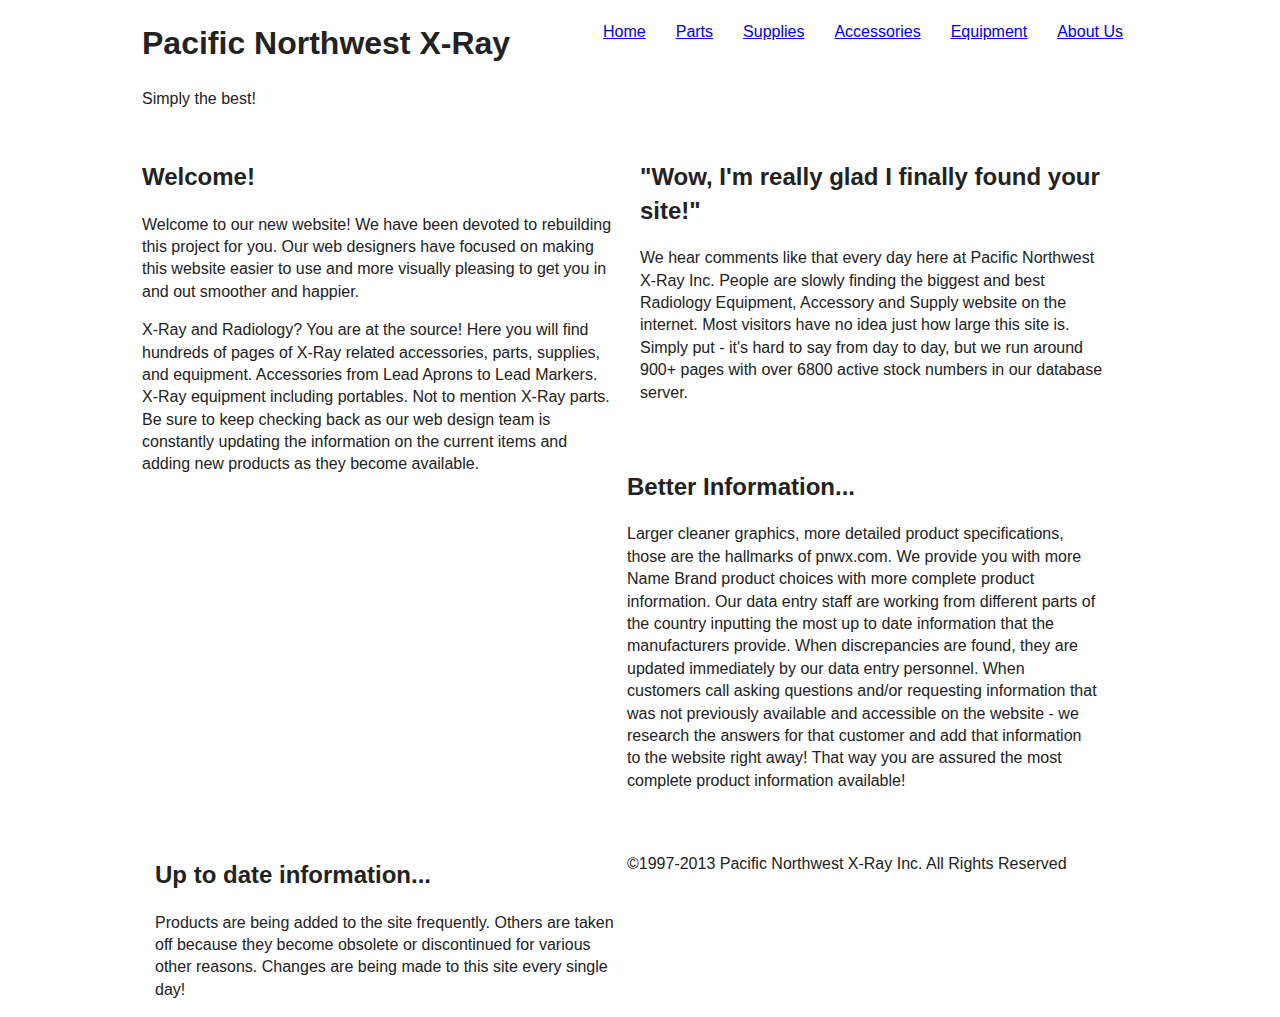
==== index.html @ 6fcb7ee0 "now with grid" ====
<DOCTYPE html>
<html lang="en">
<head>
<meta charset="utf-8">
<link rel="stylesheet" href="css/css.css">
<title>Pacific Northwest X-Ray Inc.</title>
<!--[if lt IE 7]> <html class="no-js lt-ie9 lt-ie8 lt-ie7" lang="en"> <![endif]-->
<!--[if IE 7]>    <html class="no-js lt-ie9 lt-ie8" lang="en"> <![endif]-->
<!--[if IE 8]>    <html class="no-js lt-ie9" lang="en"> <![endif]-->
<!--[if gt IE 8]><!--><html class="no-js" lang="en"> <!--<![endif]-->
	<meta http-equiv="X-UA-Compatible" content="IE=edge,chrome=1">
	<meta name="description" content="">
	<meta name="author" content="">

	<meta name="viewport" content="width=device-width">

	<link rel="stylesheet" href="css/normalize.css">
	<link rel="stylesheet" href="css/base.css">
	<link rel="stylesheet" href="css/grid.css">
	<link rel="stylesheet" href="css/style.css">
	<link rel="stylesheet" href="css/demo.css">

	<script src="js/modernizr-2.6.2.min.js"></script>
	
</head>



<body>
	<div class="container">		

		<nav>
			<ul>
				<li><a href="about_us.html">About Us</a></li>
				<li><a href="equipment.html">Equipment</a></li>
				<li><a href="accessories.html">Accessories</a></li>
				<li><a href="supplies.html">Supplies</a></li>
				<li><a href="parts.html">Parts</a></li>
				<li><a href="index.html">Home</a></li>
			</ul>
		</nav>
		<h1>Pacific Northwest X-Ray</h1>
		
		<p class="logo">Simply the best!</p>
		<article class="grid_6 alpha">
			<h2 id="page_title">Welcome!</h2>
			<p>Welcome to our new website! We have been devoted to rebuilding this project for you. Our web designers have focused on making this website easier to use and more visually pleasing to get you in and out smoother and happier.</p>
			<p>X-Ray and Radiology? You are at the source! Here you will find hundreds of pages of X-Ray related accessories, parts, supplies, and equipment. Accessories from Lead Aprons to Lead Markers. X-Ray equipment including portables. Not to mention X-Ray parts. Be sure to keep checking back as our web design team is constantly updating the information on the current items and adding new products as they become available.</p>
		</article>
		
		<article class="grid_6 omega">
		<h2>"Wow, I'm really glad I finally found your site!"</h2>
		<p>We hear comments like that every day here at Pacific Northwest X-Ray Inc. People are slowly finding the biggest and best Radiology Equipment, Accessory and Supply website on the internet. Most visitors have no idea just how large this site is. Simply put - it's hard to say from day to day, but we run around 900+ pages with over 6800 active stock numbers in our database server.</p>
		</article>
				
		<article class="grid_6 alpha">
		<h2>Better Information...</h2>
		<p>Larger cleaner graphics, more detailed product specifications, those are the hallmarks of pnwx.com. We provide you with more Name Brand product choices with more complete product information. Our data entry staff are working from different parts of the country inputting the most up to date information that the manufacturers provide. When discrepancies are found, they are updated immediately by our data entry personnel. When customers call asking questions and/or requesting information that was not previously available and accessible on the website - we research the answers for that customer and add that information to the website right away! That way you are assured the most complete product information available!</p>
		</article>
		
		<article class="grid_6 omega">
		<h2>Up to date information...</h2>
		<p>Products are being added to the site frequently. Others are taken off because they become obsolete or discontinued for various other reasons. Changes are being made to this site every single day!</p>
		</article>

		
		<footer class="grid_6 alpha">&copy;1997-2013 Pacific Northwest X-Ray Inc. All Rights Reserved</footer>
	</div>

<script type="text/javascript" src="http://ajax.googleapis.com/ajax/libs/jquery/1.9.0/jquery.min.js"></script>
<script src="js/scripts.js"></script>
</body>


	

</html>
---- css/css.css ----
nav ul li{list-style-type:none; float:right; padding: 0px 15px;}
nav{padding:0;margin:0;}
nav,ul{padding:0;margin:0;}
.container{max-width:996px; margin:0 auto;}
.logo{margin:0; padding:0;}
h2{margin-top:50px;}
footer{margin-top:45px;}
---- css/base.css ----
/*
Responsive 996px grid system ~ Base CSS.

Uses the HTML5 Boilerplate by Paul Irish with a few tweaks
HTML5 Boilerplate v4.3.0 | MIT License | http://h5bp.com/

*/


/* ==========================================================================
   Base styles: opinionated defaults
   ========================================================================== */

html,
button,
input,
select,
textarea {
    color: #222;
}

html {
    font-size: 1em;
    line-height: 1.4;
}

/*
 * Remove text-shadow in selection highlight: h5bp.com/i
 * These selection declarations have to be separate.
 * Customize the background color to match your design.
 */

::-moz-selection {
    background: #b3d4fc;
    text-shadow: none;
}

::selection {
    background: #b3d4fc;
    text-shadow: none;
}

/*
 * A better looking default horizontal rule
 */

hr {
    display: block;
    height: 1px;
    border: 0;
    border-top: 1px solid #ccc;
    margin: 1em 0;
    padding: 0;
}

/*
 * Remove the gap between images, videos, audio and canvas and the bottom of
 * their containers: h5bp.com/i/440
 */

audio,
canvas,
img,
video {
    vertical-align: middle;
}

/*
 * Remove default fieldset styles.
 */

fieldset {
    border: 0;
    margin: 0;
    padding: 0;
}

/*
 * Allow only vertical resizing of textareas.
 */

textarea {
    resize: vertical;
}

/* ==========================================================================
   Helper classes
   ========================================================================== */

/*
 * Image replacement
 */

.ir {
    background-color: transparent;
    border: 0;
    overflow: hidden;
    /* IE 6/7 fallback */
    *text-indent: -9999px;
}

.ir:before {
    content: "";
    display: block;
    width: 0;
    height: 150%;
}

/*
 * Hide from both screenreaders and browsers: h5bp.com/u
 */

.hidden {
    display: none !important;
    visibility: hidden;
}

/*
 * Hide only visually, but have it available for screenreaders: h5bp.com/v
 */

.visuallyhidden {
    border: 0;
    clip: rect(0 0 0 0);
    height: 1px;
    margin: -1px;
    overflow: hidden;
    padding: 0;
    position: absolute;
    width: 1px;
}

/*
 * Extends the .visuallyhidden class to allow the element to be focusable
 * when navigated to via the keyboard: h5bp.com/p
 */

.visuallyhidden.focusable:active,
.visuallyhidden.focusable:focus {
    clip: auto;
    height: auto;
    margin: 0;
    overflow: visible;
    position: static;
    width: auto;
}

/*
 * Hide visually and from screenreaders, but maintain layout
 */

.invisible {
    visibility: hidden;
}

/*
 * Clearfix: contain floats
 *
 * For modern browsers
 * 1. The space content is one way to avoid an Opera bug when the
 *    `contenteditable` attribute is included anywhere else in the document.
 *    Otherwise it causes space to appear at the top and bottom of elements
 *    that receive the `clearfix` class.
 * 2. The use of `table` rather than `block` is only necessary if using
 *    `:before` to contain the top-margins of child elements.
 */

.clearfix:before,
.clearfix:after {
    content: " "; /* 1 */
    display: table; /* 2 */
}

.clearfix:after {
    clear: both;
}

/*
 * For IE 6/7 only
 * Include this rule to trigger hasLayout and contain floats.
 */

.clearfix {
    *zoom: 1;
}


/*
 * Clear after each row
 */

.clear {
	clear: both;
	display: block;
	overflow: hidden;
	visibility: hidden;
	width: 0;
	height: 0;
}

/* ==========================================================================
   Print styles.
   Inlined to avoid required HTTP connection: h5bp.com/r
   ========================================================================== */

@media print {
    * {
        background: transparent !important;
        color: #000 !important; /* Black prints faster: h5bp.com/s */
        box-shadow: none !important;
        text-shadow: none !important;
    }

    a,
    a:visited {
        text-decoration: underline;
    }

    a[href]:after {
        content: " (" attr(href) ")";
    }

    abbr[title]:after {
        content: " (" attr(title) ")";
    }

    /*
     * Don't show links for images, or javascript/internal links
     */

    .ir a:after,
    a[href^="javascript:"]:after,
    a[href^="#"]:after {
        content: "";
    }

    pre,
    blockquote {
        border: 1px solid #999;
        page-break-inside: avoid;
    }

    thead {
        display: table-header-group; /* h5bp.com/t */
    }

    tr,
    img {
        page-break-inside: avoid;
    }

    img {
        max-width: 100% !important;
    }

    @page {
        margin: 0.5cm;
    }

    p,
    h2,
    h3 {
        orphans: 3;
        widows: 3;
    }

    h2,
    h3 {
        page-break-after: avoid;
    }
}
---- css/grid.css ----
/*
Responsive 996px grid system ~ Grid CSS.
Copyright 2013, Josh Cope

12 Columns ~ Margin left: 13px ~ Margin right: 13px

Based on the 960.gs grid system - http://960.gs/
by Nathan Smith

Licensed under GPL and MIT
*/

/* =============================================================================
   Base 966px Grid
   ========================================================================== */
   
	body {min-width: 996px;}

	/* Container */
	.container {
		margin-left: auto;
		margin-right: auto;
		width: 996px;
	}

	/* Global */
	.grid_1,
	.grid_2,
	.grid_3,
	.grid_4,
	.grid_5,
	.grid_6,
	.grid_7,
	.grid_8,
	.grid_9,
	.grid_10,
	.grid_11,
	.grid_12 {
		display: inline;
		float: left;
		margin-left: 13px;
		margin-right: 13px;
	}

	.push_1, .pull_1,
	.push_2, .pull_2,
	.push_3, .pull_3,
	.push_4, .pull_4,
	.push_5, .pull_5,
	.push_6, .pull_6,
	.push_7, .pull_7,
	.push_8, .pull_8,
	.push_9, .pull_9,
	.push_10, .pull_10,
	.push_11, .pull_11 {
		position: relative;
	}

	/* Children (Alpha ~ First, Omega ~ Last) */
	.alpha {margin-left: 0;}
	.omega {margin-right: 0;}

	/* Base Grid */
	.container .grid_1 {width: 57px;}
	.container .grid_2 {width: 140px;}
	.container .grid_3 {width: 223px;}
	.container .grid_4 {width: 306px;}
	.container .grid_5 {width: 389px;}
	.container .grid_6 {width: 472px;}
	.container .grid_7 {width: 555px;}
	.container .grid_8 {width: 638px;}
	.container .grid_9 {width: 721px;}
	.container .grid_10 {width: 804px;}
	.container .grid_11 {width: 887px;}
	.container .grid_12 {width: 970px;}

	/* Prefix Extra Space */
	.container .prefix_1 {padding-left: 83px;}
	.container .prefix_2 {padding-left: 166px;}
	.container .prefix_3 {padding-left: 249px;}
	.container .prefix_4 {padding-left: 332px;}
	.container .prefix_5 {padding-left: 415px;}
	.container .prefix_6 {padding-left: 498px;}
	.container .prefix_7 {padding-left: 581px;}
	.container .prefix_8 {padding-left: 664px;}
	.container .prefix_9 {padding-left: 747px;}
	.container .prefix_10 {padding-left: 830px;}
	.container .prefix_11 {padding-left: 913px;}

	/* Suffix Extra Space */
	.container .suffix_1 {padding-right: 83px;}
	.container .suffix_2 {padding-right: 166px;}
	.container .suffix_3 {padding-right: 249px;}
	.container .suffix_4 {padding-right: 332px;}
	.container .suffix_5 {padding-right: 415px;}
	.container .suffix_6 {padding-right: 498px;}
	.container .suffix_7 {padding-right: 581px;}
	.container .suffix_8 {padding-right: 664px;}
	.container .suffix_9 {padding-right: 747px;}
	.container .suffix_10 {padding-right: 830px;}
	.container .suffix_11 {padding-right: 913px;}

	/* Push Space */
	.container .push_1 {left: 83px;}
	.container .push_2 {left: 166px;}
	.container .push_3 {left: 249px;}
	.container .push_4 {left: 332px;}
	.container .push_5 {left: 415px;}
	.container .push_6 {left: 498px;}
	.container .push_7 {left: 581px;}
	.container .push_8 {left: 664px;}
	.container .push_9 {left: 747px;}
	.container .push_10 {left: 830px;}
	.container .push_11 {left: 913px;}

	/* Pull Space */
	.container .pull_1 {left: -83px;}
	.container .pull_2 {left: -166px;}
	.container .pull_3 {left: -249px;}
	.container .pull_4 {left: -332px;}
	.container .pull_5 {left: -415px;}
	.container .pull_6 {left: -498px;}
	.container .pull_7 {left: -581px;}
	.container .pull_8 {left: -664px;}
	.container .pull_9 {left: -747px;}
	.container .pull_10 {left: -830px;}
	.container .pull_11 {left: -913px;}

	/* Images & Other Objects */
	img, object, embed {	max-width: 100%;}
	img { height: auto; }


/* =============================================================================
   768px Grid
   ========================================================================== */

@media only screen and (min-width: 768px) and (max-width: 995px) {
	
	body {min-width: 768px;}

	/* Container | 768px */
	.container {width: 768px;}

	/* Global | 768px */
	.grid_1,
	.grid_2,
	.grid_3,
	.grid_4,
	.grid_5,
	.grid_6,
	.grid_7,
	.grid_8,
	.grid_9,
	.grid_10,
	.grid_11,
	.grid_12 {margin-left: 8px;
		margin-right: 8px;}
		

	/* Base Grid | 768px */
	.container .grid_1 {width: 48px;}
	.container .grid_2 {width: 112px;}
	.container .grid_3 {width: 176px;}
	.container .grid_4 {width: 240px;}
	.container .grid_5 {width: 304px;}
	.container .grid_6 {width: 368px;}
	.container .grid_7 {width: 432px;}
	.container .grid_8 {width: 496px;}
	.container .grid_9 {width: 560px;}
	.container .grid_10 {width: 624px;}
	.container .grid_11 {width: 688px;}
	.container .grid_12 {width: 752px;}

	/* Prefix Extra Space | 768px */
	.container .prefix_1 {padding-left: 64px;}
	.container .prefix_2 {padding-left: 128px;}
	.container .prefix_3 {padding-left: 192px;}
	.container .prefix_4 {padding-left: 256px;}
	.container .prefix_5 {padding-left: 320px;}
	.container .prefix_6 {padding-left: 384px;}
	.container .prefix_7 {padding-left: 448px;}
	.container .prefix_8 {padding-left: 512px;}
	.container .prefix_9 {padding-left: 576px;}
	.container .prefix_10 {padding-left: 640px;}
	.container .prefix_11 {padding-left: 704px;}
	
	/* Suffix Extra Space | 768px */
	.container .suffix_1 {padding-right: 64px;}
	.container .suffix_2 {padding-right: 128px;}
	.container .suffix_3 {padding-right: 192px;}
	.container .suffix_4 {padding-right: 256px;}
	.container .suffix_5 {padding-right: 320px;}
	.container .suffix_6 {padding-right: 384px;}
	.container .suffix_7 {padding-right: 448px;}
	.container .suffix_8 {padding-right: 512px;}
	.container .suffix_9 {padding-right: 576px;}
	.container .suffix_10 {padding-right: 640px;}
	.container .suffix_11 {padding-right: 704px;}

	/* Push Space | 768px */
	.container .push_1 {left: 64px;}
	.container .push_2 {left: 128px;}
	.container .push_3 {left: 192px;}
	.container .push_4 {left: 256px;}
	.container .push_5 {left: 320px;}
	.container .push_6 {left: 384px;}
	.container .push_7 {left: 448px;}
	.container .push_8 {left: 512px;}
	.container .push_9 {left: 576px;}
	.container .push_10 {left: 640px;}
	.container .push_11 {left: 704px;}

	/* Pull Space | 768px */
	.container .pull_1 {left: -64px;}
	.container .pull_2 {left: -128px;}
	.container .pull_3 {left: -192px;}
	.container .pull_4 {left: -256px;}
	.container .pull_5 {left: -320px;}
	.container .pull_6 {left: -384px;}
	.container .pull_7 {left: -448px;}
	.container .pull_8 {left: -512px;}
	.container .pull_9 {left: -576px;}
	.container .pull_10 {left: -640px;}
	.container .pull_11 {left: -704px;}
	
	/* Children (Alpha ~ First, Omega ~ Last) | 768 */
	.alpha {margin-left: 0;}
	.omega {margin-right: 0;}
}


/* =============================================================================
   Less than 768px
   ========================================================================== */
   
@media only screen and (max-width: 767px) {
	
	body{min-width:0;}
	
	/* Container */
	.container { margin:0 auto; width:456px; overflow:hidden; }
	
	/* Global */
	.container .grid_1,
	.container .grid_2,
	.container .grid_3,
	.container .grid_4,
	.container .grid_5,
	.container .grid_6,
	.container .grid_7,
	.container .grid_8,
	.container .grid_9,
	.container .grid_10,
	.container .grid_11,
	.container .grid_12	{
		width:416px;
		clear: both;
		float: none;
		margin-left: 0;
		margin-right: 0;
		display:inline-block;
		padding-left: 20px;
		padding-right: 20px;
		
		/* IE 6&7 */
		zoom:1;
		*display:inline;
	}
	
	/* Nested children need no padding */
	.grid_1  .grid_1,
	.grid_2  .grid_1, .grid_2  .grid_2,
	.grid_3  .grid_1, .grid_3  .grid_2, .grid_3  .grid_3,
	.grid_4  .grid_1, .grid_4  .grid_2, .grid_4  .grid_3, .grid_4  .grid_4,
	.grid_5  .grid_1, .grid_5  .grid_2, .grid_5  .grid_3, .grid_5  .grid_4, .grid_5  .grid_5,
	.grid_6  .grid_1, .grid_6  .grid_2, .grid_6  .grid_3, .grid_6  .grid_4, .grid_6  .grid_5, .grid_6  .grid_6,
	.grid_7  .grid_1, .grid_7  .grid_2, .grid_7  .grid_3, .grid_7  .grid_4, .grid_7  .grid_5, .grid_7  .grid_6, .grid_7  .grid_7,
	.grid_8  .grid_1, .grid_8  .grid_2, .grid_8  .grid_3, .grid_8  .grid_4, .grid_8  .grid_5, .grid_8  .grid_6, .grid_8  .grid_7, .grid_8  .grid_8,
	.grid_9  .grid_1, .grid_9  .grid_2, .grid_9  .grid_3, .grid_9  .grid_4, .grid_9  .grid_5, .grid_9  .grid_6, .grid_9  .grid_7, .grid_9  .grid_8, .grid_9  .grid_9,
	.grid_10  .grid_1, .grid_10  .grid_2, .grid_10  .grid_3, .grid_10  .grid_4, .grid_10  .grid_5, .grid_10  .grid_6, .grid_10  .grid_7, .grid_10  .grid_8, .grid_10  .grid_9, .grid_10  .grid_10,
	.grid_11  .grid_1, .grid_11  .grid_2, .grid_11  .grid_3, .grid_11  .grid_4, .grid_11  .grid_5, .grid_11  .grid_6, .grid_11  .grid_7, .grid_11  .grid_8, .grid_11  .grid_9, .grid_11  .grid_10, .grid_11  .grid_11,
	.grid_12  .grid_1, .grid_12  .grid_2, .grid_12  .grid_3, .grid_12  .grid_4, .grid_12  .grid_5, .grid_12  .grid_6, .grid_12  .grid_7, .grid_12  .grid_8, .grid_12  .grid_9, .grid_12  .grid_10, .grid_12  .grid_11, .grid_12  .grid_12	{
		padding-left: 0px;
		padding-right: 0px;
	}
	
	.container .push_1, .container .push_2,
	.container .push_3, .container .push_4, 
	.container .push_5, .container .push_6,
	.container .push_7, .container .push_8, 
	.container .push_9, .container .push_10,
	.container .push_11	{
		left: 0;
	}
	.container .pull_1, .container .pull_2,
	.container .pull_3, .container .pull_4,
	.container .pull_5, .container .pull_6,
	.container .pull_7, .container .pull_8,
	.container .pull_9, .container .pull_10,
	.container .pull_11	{
		left: 0;
	}	
}


/* =============================================================================
   Less than 480px
   ========================================================================== */
@media only screen and (max-width: 479px) {
	
	/* Container */
	
	.container { width:300px;}
	
	/* Global */
	
	.container .grid_1,
	.container .grid_2,
	.container .grid_3,
	.container .grid_4,
	.container .grid_5,
	.container .grid_6,
	.container .grid_7,
	.container .grid_8,
	.container .grid_9,
	.container .grid_10,
	.container .grid_11,
	.container .grid_12	{
		width:260px;
	}
}
---- css/style.css ----
/*
Responsive 996px grid system ~ Style CSS.
Copyright 2013, Josh Cope
*/

/* =============================================================================
   Site Styles
   ========================================================================== */

/* =============================================================================
   Page Styles
   ========================================================================== */

/* =============================================================================
   Media Queries
   ========================================================================== */

/* Tablet Portrait size to Base 996px */
@media only screen and (min-width: 768px) and (max-width: 995px) {}

/* All Mobile Sizes */
@media only screen and (max-width: 767px) {}

/* Mobile Landscape Size to Tablet Portrait */
@media only screen and (min-width: 480px) and (max-width: 767px) {}

/* Mobile Portrait Size to Mobile Landscape Size */
@media only screen and (max-width: 479px) {}


/* =============================================================================
   Font-Face
   ========================================================================== */
/* This is the proper syntax for an @font-face file

/* @font-face {
font-family: 'FontName';
src: url('../fonts/FontName.eot');
src: url('../fonts/FontName.eot?iefix') format('embedded-opentype'),
url('../fonts/FontName.woff') format('woff'),
url('../fonts/FontName.ttf') format('truetype'),
url('../fonts/FontName.svg#FontName') format('svg');
font-weight: normal;
font-style: normal; }
*/
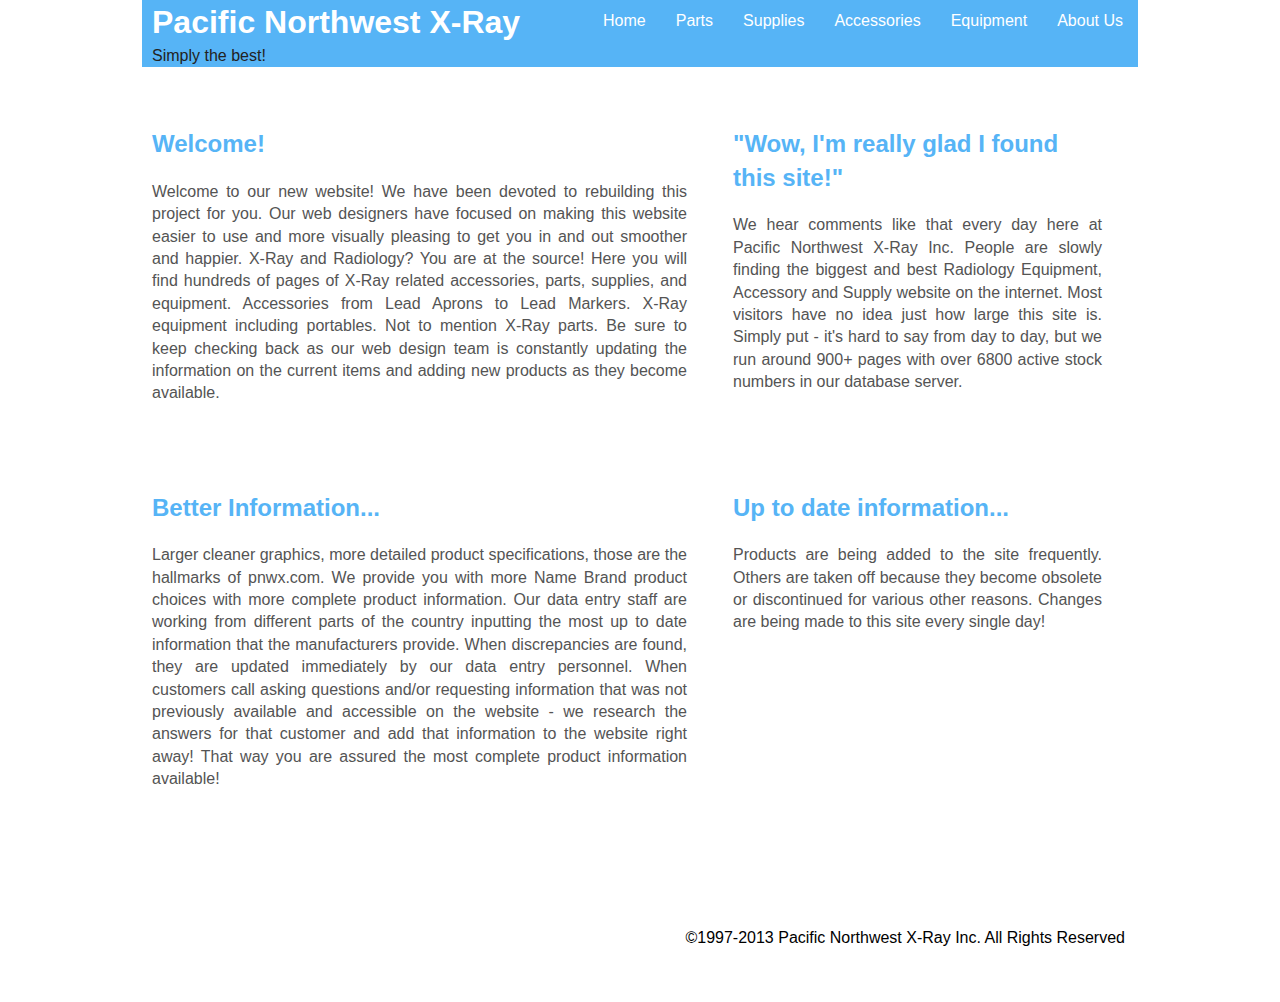
==== commit 6dd36a07: "tile-template" ====
--- a/index.html
+++ b/index.html
@@ -39,32 +39,33 @@
 				<li><a href="index.html">Home</a></li>
 			</ul>
 		</nav>
-		<h1>Pacific Northwest X-Ray</h1>
+		<h1 class="logo">Pacific Northwest X-Ray</h1>
 		
-		<p class="logo">Simply the best!</p>
-		<article class="grid_6 alpha">
+		<p class="logo motto">Simply the best!</p>
+		<article class="grid_7 alpha">
 			<h2 id="page_title">Welcome!</h2>
-			<p>Welcome to our new website! We have been devoted to rebuilding this project for you. Our web designers have focused on making this website easier to use and more visually pleasing to get you in and out smoother and happier.</p>
-			<p>X-Ray and Radiology? You are at the source! Here you will find hundreds of pages of X-Ray related accessories, parts, supplies, and equipment. Accessories from Lead Aprons to Lead Markers. X-Ray equipment including portables. Not to mention X-Ray parts. Be sure to keep checking back as our web design team is constantly updating the information on the current items and adding new products as they become available.</p>
+			<p>Welcome to our new website! We have been devoted to rebuilding this project for you. Our web designers have focused on making this website easier to use and more visually pleasing to get you in and out smoother and happier.
+			X-Ray and Radiology? You are at the source! Here you will find hundreds of pages of X-Ray related accessories, parts, supplies, and equipment. Accessories from Lead Aprons to Lead Markers. X-Ray equipment including portables. Not to mention X-Ray parts. Be sure to keep checking back as our web design team is constantly updating the information on the current items and adding new products as they become available.</p>
 		</article>
 		
-		<article class="grid_6 omega">
-		<h2>"Wow, I'm really glad I finally found your site!"</h2>
+		<article class="grid_5 omega">
+		<h2>"Wow, I'm really glad I found this site!"</h2>
 		<p>We hear comments like that every day here at Pacific Northwest X-Ray Inc. People are slowly finding the biggest and best Radiology Equipment, Accessory and Supply website on the internet. Most visitors have no idea just how large this site is. Simply put - it's hard to say from day to day, but we run around 900+ pages with over 6800 active stock numbers in our database server.</p>
 		</article>
 				
-		<article class="grid_6 alpha">
+		<article class="grid_7 alpha">
 		<h2>Better Information...</h2>
 		<p>Larger cleaner graphics, more detailed product specifications, those are the hallmarks of pnwx.com. We provide you with more Name Brand product choices with more complete product information. Our data entry staff are working from different parts of the country inputting the most up to date information that the manufacturers provide. When discrepancies are found, they are updated immediately by our data entry personnel. When customers call asking questions and/or requesting information that was not previously available and accessible on the website - we research the answers for that customer and add that information to the website right away! That way you are assured the most complete product information available!</p>
 		</article>
 		
-		<article class="grid_6 omega">
+		<article class="grid_5">
 		<h2>Up to date information...</h2>
 		<p>Products are being added to the site frequently. Others are taken off because they become obsolete or discontinued for various other reasons. Changes are being made to this site every single day!</p>
 		</article>
 
 		
-		<footer class="grid_6 alpha">&copy;1997-2013 Pacific Northwest X-Ray Inc. All Rights Reserved</footer>
+		<footer class="grid_12 copyright">&copy;1997-2013 Pacific Northwest X-Ray Inc. All Rights Reserved</footer>
+		
 	</div>
 
 <script type="text/javascript" src="http://ajax.googleapis.com/ajax/libs/jquery/1.9.0/jquery.min.js"></script>
--- a/css/css.css
+++ b/css/css.css
@@ -1,7 +1,143 @@
-nav ul li{list-style-type:none; float:right; padding: 0px 15px;}
-nav{padding:0;margin:0;}
-nav,ul{padding:0;margin:0;}
-.container{max-width:996px; margin:0 auto;}
-.logo{margin:0; padding:0;}
-h2{margin-top:50px;}
-footer{margin-top:45px;}+nav a:visited{color:FFFFFF;}
+nav a:link{
+	color: #FFFFFF;
+	text-decoration: none;}
+
+nav a:active{
+	color: #FFFFFF;}
+
+nav a:hover{
+	text-decoration: underline;
+	font-size: 1.05em;
+	text-shadow: 1px 1px 2px #000000;
+	color: #FFFFFF;
+}
+
+
+
+nav ul li{
+	color:#FFFFFF; 
+	list-style-type:none;
+	float:right;
+	padding: 0px 15px;
+	margin: 10px 0px;
+	}
+	
+	
+nav{
+	background-color: #FFFFFF;
+	padding: 0;
+	
+	/*border: 2px solid black;
+	border-top:0px;
+	border-bottom:0px;*/
+	}
+	
+	
+nav,ul{
+	padding: 0;
+	margin: 0;
+	}
+
+ul li{padding:40;}
+	
+.container{
+	max-width: 996px;
+	border-radius: 5px;
+	}
+	
+	
+.logo{
+	margin: 0px;
+	padding: 0px 10px;
+	background-color: #56b4f6;
+	}
+	
+	
+h1{
+	color: #FFFFFF;
+	/*border: 2px solid black;
+	border-top:0px;
+	border-bottom:0px;*/
+	}
+	
+	
+h2{
+	margin: 50px 0px 0px 0px;
+	color: #56b4f6;
+	background-color: #FFFFFF;
+	border-radius: 5px 5px 0px 0px;
+	padding: 10px;
+	/*border: 2px solid black;*/
+	}
+	
+	
+footer{
+	overflow:auto;
+	margin-top: 100px;
+	height: 75px;
+	/*background-color: #56b4f6;*/
+	text-align:right;
+	vertical-align:bottom;
+	color: black;
+	}
+	
+	
+footer,.copyright{
+	padding: 10px 20px 0px 0px;
+	}
+	
+	
+body{
+	/*background:url("../images/cloth_bg.png");*/
+	background-size:100% 100%;
+background-repeat:no-repeat;
+	background-color:#FFFFFF;
+	}
+
+
+article p{
+
+	color:#545454;
+	background-color: #FFFFFF;
+	border-radius: 0px 0px 5px 5px;
+	padding: 10px;
+	margin-top: 0px;
+	text-align:justify;
+	/*border: 2px solid black;
+	border-top:0px;
+	box-shadow:5px 5px 8px  #444444;
+	}*/
+	
+
+.content{
+	background-color: #FFFFFF;
+	border-radius: 0px 0px 5px 5px;
+	padding: 10px;
+	margin-top: 0px;
+	margin-bottom: 40px;
+	overflow:auto;
+	/*border: 2px solid black;
+	border-top:0px;
+	}
+	
+	.motto{
+border-radius: 0px 0px 5px 5px;
+border:2px solid black;
+border-top:0px;
+}*/
+
+
+
+
+	
+	p{color:#545454;}
+	
+	
+	
+	
+	
+	
+	
+	
+	
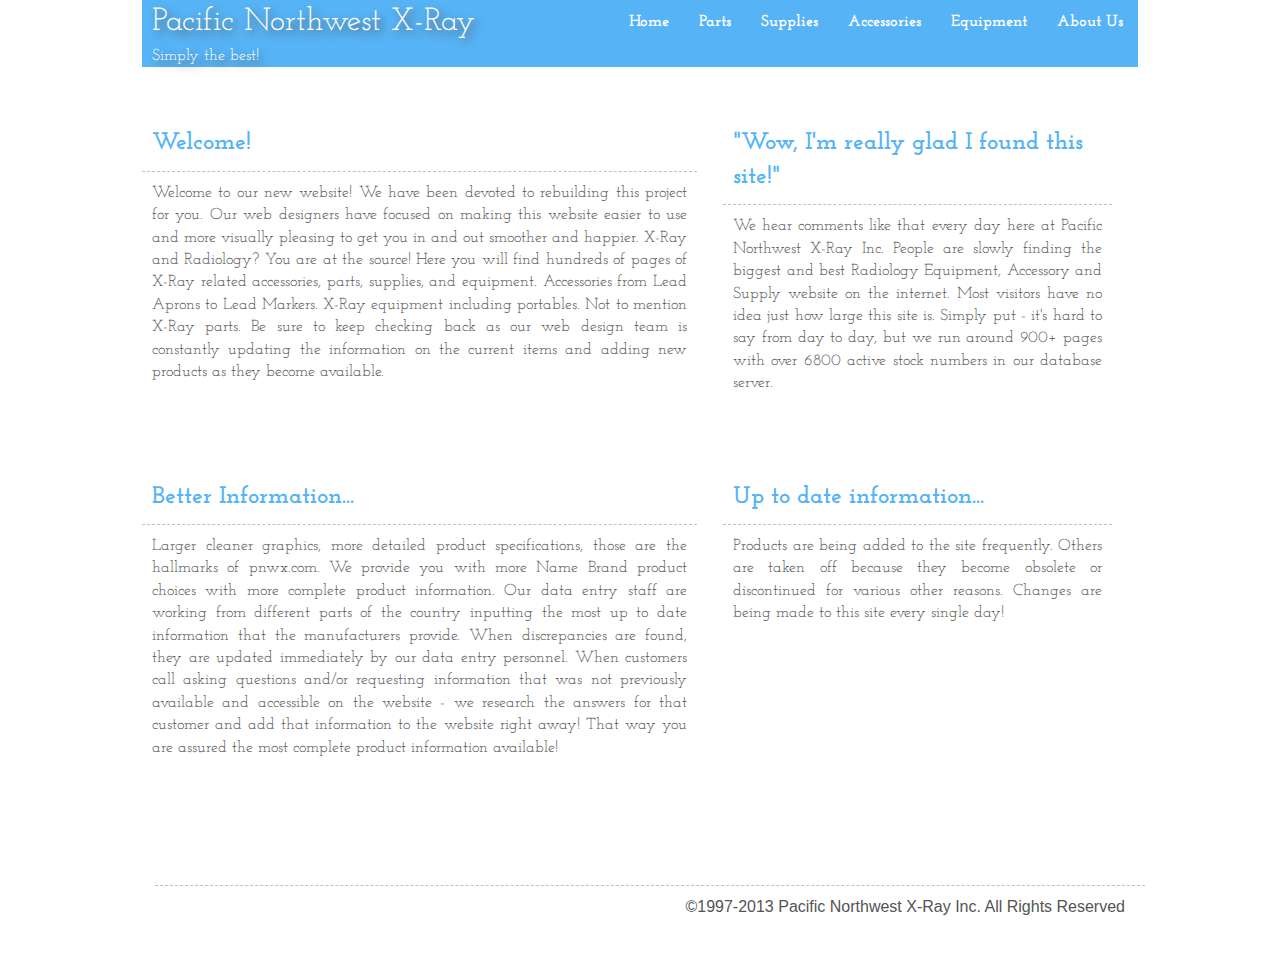
==== commit 86e7c0ac: "images added" ====
--- a/index.html
+++ b/index.html
@@ -2,6 +2,7 @@
 <html lang="en">
 <head>
 <meta charset="utf-8">
+<link href='http://fonts.googleapis.com/css?family=Josefin+Slab:400,700' rel='stylesheet' type='text/css'>
 <link rel="stylesheet" href="css/css.css">
 <title>Pacific Northwest X-Ray Inc.</title>
 <!--[if lt IE 7]> <html class="no-js lt-ie9 lt-ie8 lt-ie7" lang="en"> <![endif]-->
--- a/css/css.css
+++ b/css/css.css
@@ -1,6 +1,31 @@
+/* Light Header Blue: #56b4f6
+   Dark visited Blue: #4897CF*/
+
+
+
+p{
+	color:#545454;
+	font-family: 'Josefin Slab', serif;
+	font-weight: 400; }
+	
+.logo{
+	text-shadow: 4px 4px 8px #545454;
+	color:#FFFFFF;
+	font-family: 'Josefin Slab', serif;
+	font-weight: 400; }
+
+.motto{
+	color:#FFFFFF;
+	font-family: 'Josefin Slab', serif;
+	font-weight: 400; }
+	
+
+
 nav a:visited{color:FFFFFF;}
 nav a:link{
 	color: #FFFFFF;
+	font-family: 'Josefin Slab', serif;
+	font-weight: 700; 
 	text-decoration: none;}
 
 nav a:active{
@@ -12,6 +37,29 @@
 	text-shadow: 1px 1px 2px #000000;
 	color: #FFFFFF;
 }
+
+
+
+a:visited{color: #4897CF;}
+a:link{
+	color: #56b4f6;
+	font-family: 'Josefin Slab', serif;
+	font-weight: 700; 
+	text-decoration: none;}
+
+a:active{
+	color: #56b4f6;}
+
+a:hover{
+	text-decoration: underline;
+	font-size: 1.05em;
+	text-shadow: 0px 0px 10px #7D7D7D;
+	color: #4897CF;
+}
+
+img{border-radius:5px;
+	margin-right:20px;}
+
 
 
 
@@ -27,10 +75,6 @@
 nav{
 	background-color: #FFFFFF;
 	padding: 0;
-	
-	/*border: 2px solid black;
-	border-top:0px;
-	border-bottom:0px;*/
 	}
 	
 	
@@ -39,7 +83,9 @@
 	margin: 0;
 	}
 
-ul li{padding:40;}
+ul li{padding:40px;
+	  margin-left: 18px;
+	  text-align:bottom center;}
 	
 .container{
 	max-width: 996px;
@@ -52,14 +98,7 @@
 	padding: 0px 10px;
 	background-color: #56b4f6;
 	}
-	
-	
-h1{
-	color: #FFFFFF;
-	/*border: 2px solid black;
-	border-top:0px;
-	border-bottom:0px;*/
-	}
+
 	
 	
 h2{
@@ -68,18 +107,20 @@
 	background-color: #FFFFFF;
 	border-radius: 5px 5px 0px 0px;
 	padding: 10px;
-	/*border: 2px solid black;*/
+	font-family: 'Josefin Slab', serif;
+	font-weight: 700; 
+	border-bottom: 1px dashed silver;
 	}
 	
 	
 footer{
+	border-top: 1px dashed silver;
 	overflow:auto;
 	margin-top: 100px;
 	height: 75px;
-	/*background-color: #56b4f6;*/
 	text-align:right;
 	vertical-align:bottom;
-	color: black;
+	color: #545454;
 	}
 	
 	
@@ -104,10 +145,8 @@
 	padding: 10px;
 	margin-top: 0px;
 	text-align:justify;
-	/*border: 2px solid black;
-	border-top:0px;
-	box-shadow:5px 5px 8px  #444444;
-	}*/
+
+	}
 	
 
 .content{
@@ -131,7 +170,10 @@
 
 
 	
-	p{color:#545454;}
+p{
+	color:#545454;
+	font-family: 'Josefin Slab', serif;
+	font-weight: 400; }
 	
 	
 	
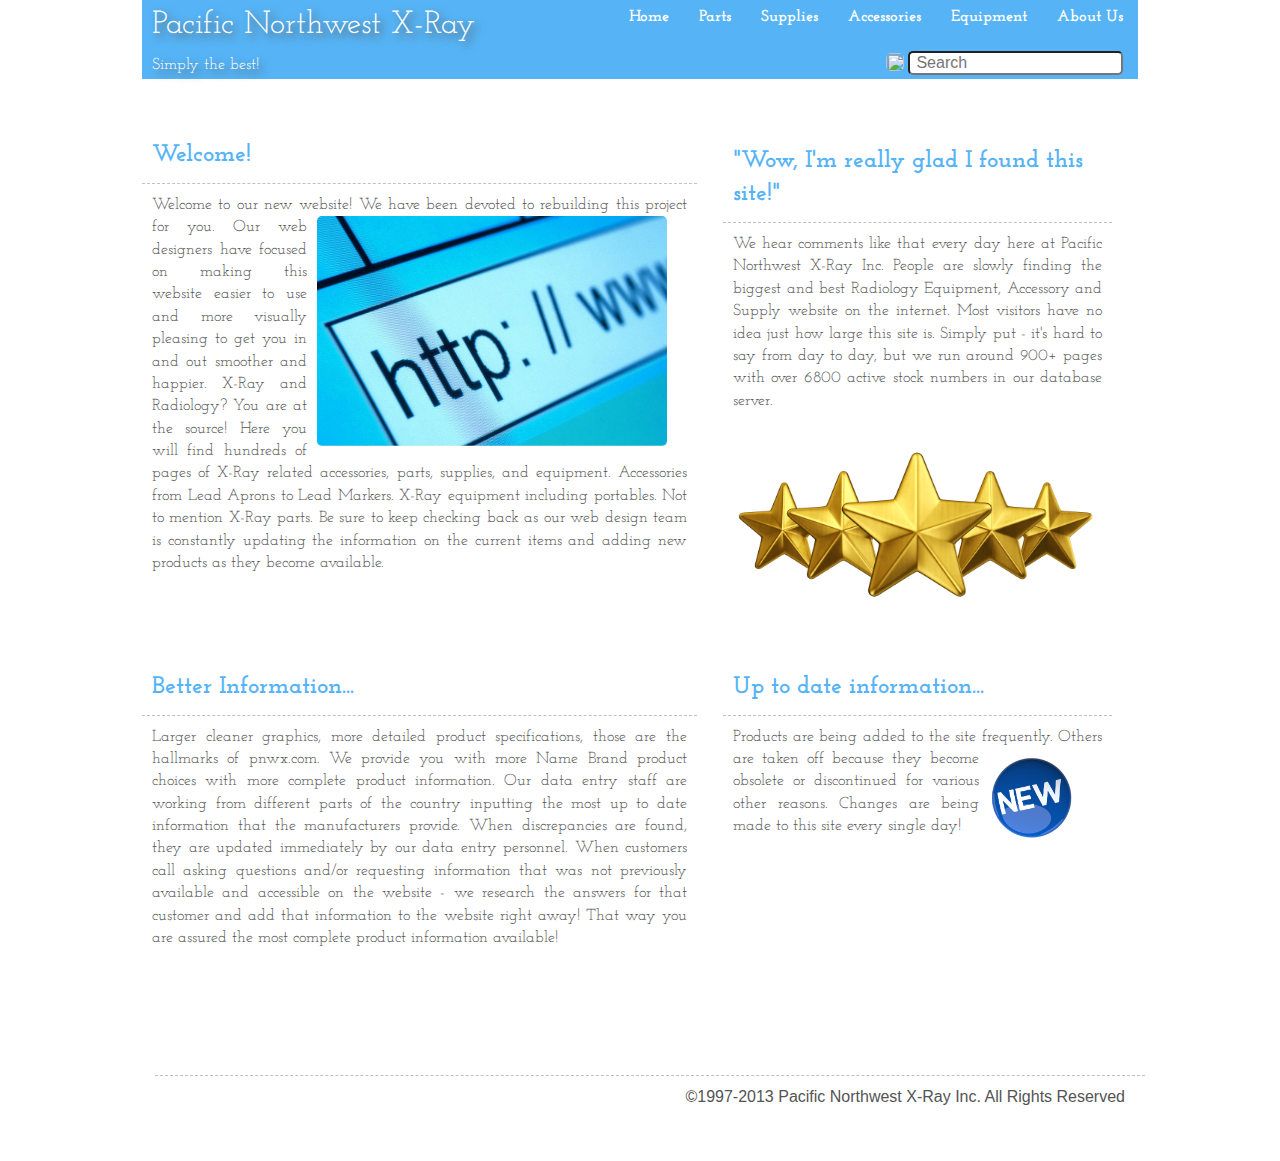
==== commit c138c348: "all images added + fake search bar" ====
--- a/index.html
+++ b/index.html
@@ -42,16 +42,24 @@
 		</nav>
 		<h1 class="logo">Pacific Northwest X-Ray</h1>
 		
+				
+	<form action="search.asp">	
+		<img class="search" src="images/search.png" alt="Search: " height="18" width="18">
+		<input type="search" name="googlesearch" placeholder=" Search">
+	</form>
+		
+		
 		<p class="logo motto">Simply the best!</p>
 		<article class="grid_7 alpha">
 			<h2 id="page_title">Welcome!</h2>
-			<p>Welcome to our new website! We have been devoted to rebuilding this project for you. Our web designers have focused on making this website easier to use and more visually pleasing to get you in and out smoother and happier.
+			<p>Welcome to our new website! We have been <img class="welcome" src="images/welcome.jpg" alt="A Welcoming picture" title="Welcome!" height="350" width="350">devoted to rebuilding this project for you. Our web designers have focused on making this website easier to use and more visually pleasing to get you in and out smoother and happier.
 			X-Ray and Radiology? You are at the source! Here you will find hundreds of pages of X-Ray related accessories, parts, supplies, and equipment. Accessories from Lead Aprons to Lead Markers. X-Ray equipment including portables. Not to mention X-Ray parts. Be sure to keep checking back as our web design team is constantly updating the information on the current items and adding new products as they become available.</p>
 		</article>
 		
 		<article class="grid_5 omega">
 		<h2>"Wow, I'm really glad I found this site!"</h2>
 		<p>We hear comments like that every day here at Pacific Northwest X-Ray Inc. People are slowly finding the biggest and best Radiology Equipment, Accessory and Supply website on the internet. Most visitors have no idea just how large this site is. Simply put - it's hard to say from day to day, but we run around 900+ pages with over 6800 active stock numbers in our database server.</p>
+		<img src="images/5-stars.jpg" alt="five stars" title="Five-Star Satisfaction" height="400" width="400">
 		</article>
 				
 		<article class="grid_7 alpha">
@@ -61,7 +69,7 @@
 		
 		<article class="grid_5">
 		<h2>Up to date information...</h2>
-		<p>Products are being added to the site frequently. Others are taken off because they become obsolete or discontinued for various other reasons. Changes are being made to this site every single day!</p>
+		<p>Products are being added to the site frequently. <img src="images/new.jpg" alt="Picture Of 'NEW'" title="Latest Information" height="200" width="100" align="right">Others are taken off because they become obsolete or discontinued for various other reasons. Changes are being made to this site every single day!</p>
 		</article>
 
 		
--- a/css/css.css
+++ b/css/css.css
@@ -60,15 +60,29 @@
 img{border-radius:5px;
 	margin-right:20px;}
 
-
-
+.welcome{float:right;
+margin-left:10px;}
+
+.about{float:right;
+margin-right:300px;}
+
+.thumbnail{margin-left:5px;
+			margin-bottom:5px;}
+
+.search{margin-right:0px;
+		margin-bottom:4px;}
+		
+form input{border-radius:5px;}
+form{float:right;
+		margin-right:15px;
+		margin-bottom:10px;}
 
 nav ul li{
 	color:#FFFFFF; 
 	list-style-type:none;
 	float:right;
 	padding: 0px 15px;
-	margin: 10px 0px;
+	margin: 5px 0px;
 	}
 	
 	
@@ -95,9 +109,10 @@
 	
 .logo{
 	margin: 0px;
-	padding: 0px 10px;
+	padding: 3px 10px;
 	background-color: #56b4f6;
 	}
+	
 
 	
 	
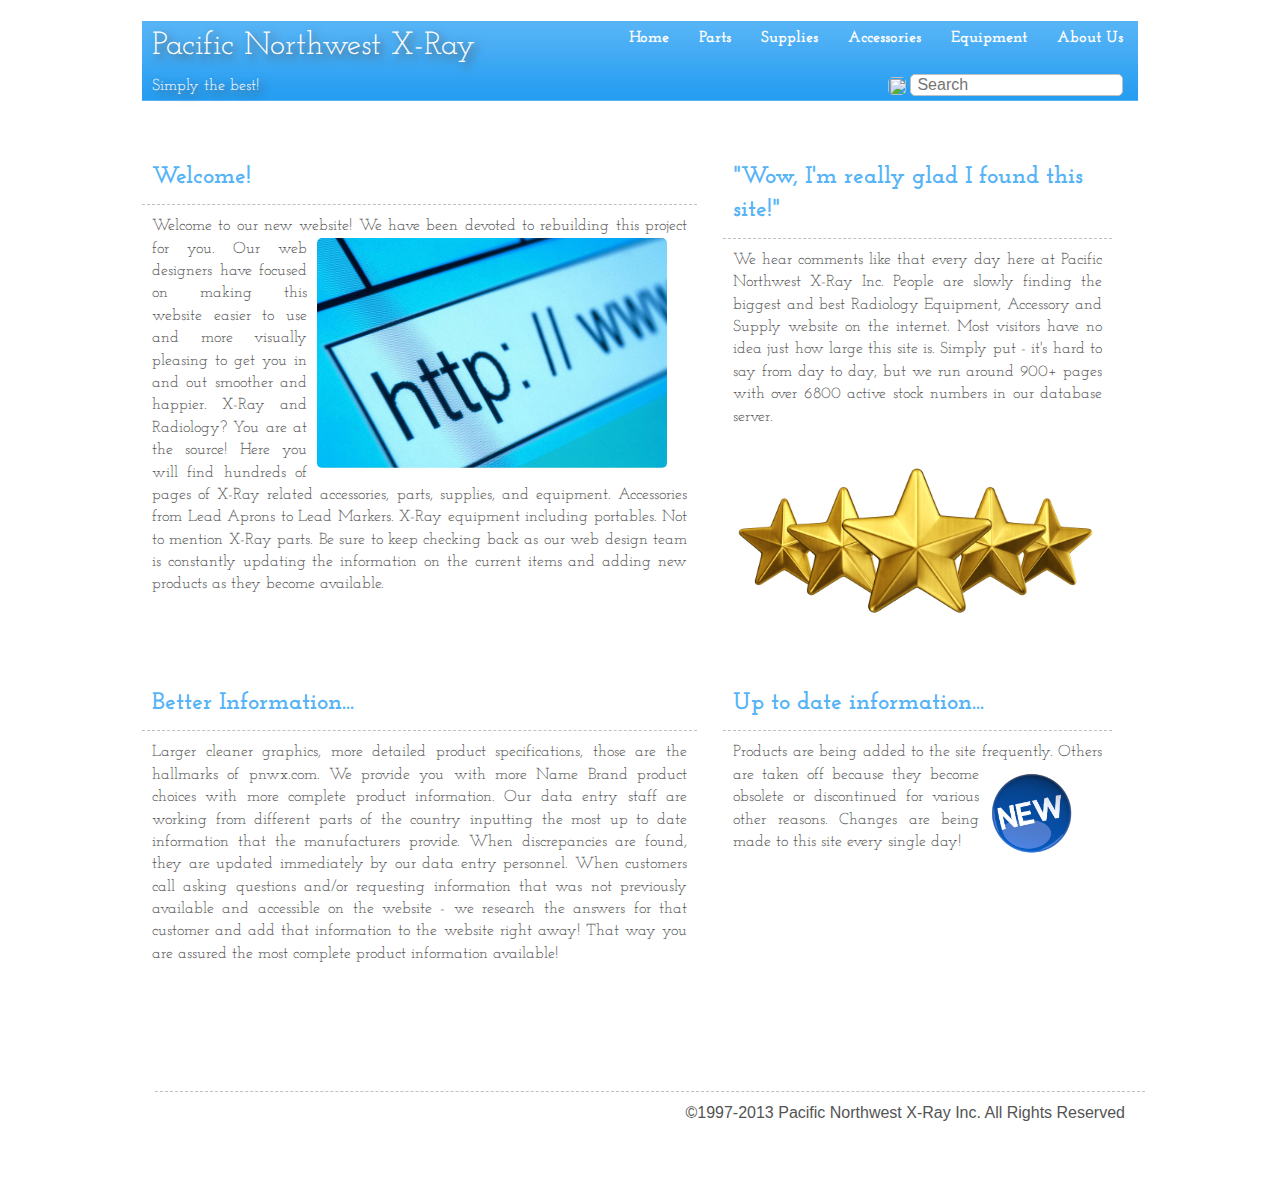
==== commit 538e7554: "+thumbnails +header +gradient to header" ====
--- a/index.html
+++ b/index.html
@@ -29,7 +29,7 @@
 
 <body>
 	<div class="container">		
-
+		<header>
 		<nav>
 			<ul>
 				<li><a href="about_us.html">About Us</a></li>
@@ -40,7 +40,7 @@
 				<li><a href="index.html">Home</a></li>
 			</ul>
 		</nav>
-		<h1 class="logo">Pacific Northwest X-Ray</h1>
+		<h1 class="logo"><a href="index.html">Pacific Northwest X-Ray</a></h1>
 		
 				
 	<form action="search.asp">	
@@ -50,6 +50,8 @@
 		
 		
 		<p class="logo motto">Simply the best!</p>
+		</header>
+		
 		<article class="grid_7 alpha">
 			<h2 id="page_title">Welcome!</h2>
 			<p>Welcome to our new website! We have been <img class="welcome" src="images/welcome.jpg" alt="A Welcoming picture" title="Welcome!" height="350" width="350">devoted to rebuilding this project for you. Our web designers have focused on making this website easier to use and more visually pleasing to get you in and out smoother and happier.
--- a/css/css.css
+++ b/css/css.css
@@ -15,6 +15,7 @@
 	font-weight: 400; }
 
 .motto{
+margin-top:0px;
 	color:#FFFFFF;
 	font-family: 'Josefin Slab', serif;
 	font-weight: 400; }
@@ -67,15 +68,19 @@
 margin-right:300px;}
 
 .thumbnail{margin-left:5px;
-			margin-bottom:5px;}
+			margin-bottom:3px;}
 
 .search{margin-right:0px;
-		margin-bottom:4px;}
+		margin-bottom:1px;}
 		
-form input{border-radius:5px;}
+form input{border-radius:5px;
+border:1px solid silver;
+color:silver;}
+
 form{float:right;
-		margin-right:15px;
-		margin-bottom:10px;}
+	 margin-right:15px;
+	 margin-bottom:0px;
+	 margin-top:2px;}
 
 nav ul li{
 	color:#FFFFFF; 
@@ -108,10 +113,29 @@
 	
 	
 .logo{
-	margin: 0px;
+	margin-bottom: 0px;
 	padding: 3px 10px;
-	background-color: #56b4f6;
-	}
+	}
+.logo a{	
+	text-shadow: 4px 4px 8px #545454;
+	color:#FFFFFF;
+	font-family: 'Josefin Slab', serif;
+	font-weight: 400;}
+.logo a:hover{	
+	text-shadow: 4px 4px 8px #545454;
+	color:#FFFFFF;
+	font-family: 'Josefin Slab', serif;
+	font-weight: 400;
+	font-size:1em;
+	text-decoration:none;}
+.logo a:link{
+	text-shadow: 4px 4px 8px #545454;
+	color:#FFFFFF;
+	font-family: 'Josefin Slab', serif;
+	font-weight: 400;
+	text-decoration:none;}
+
+header{background-image: url(../images/header_bg.png);}
 	
 
 	
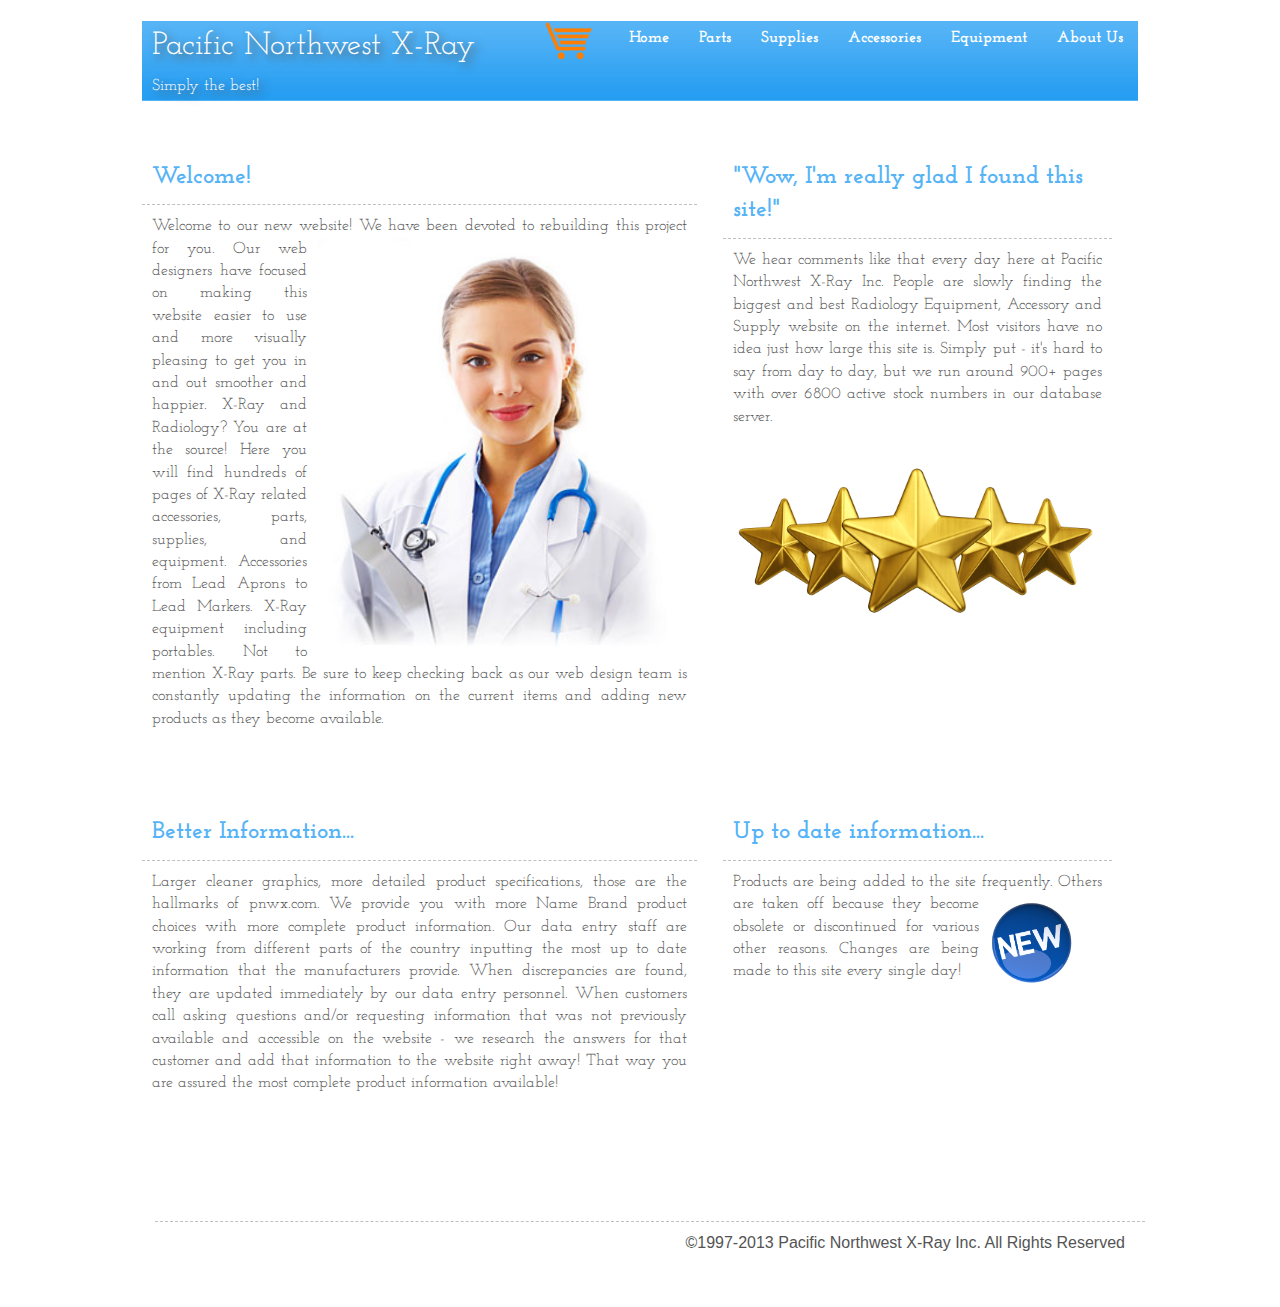
==== commit 734bea5b: "added cart.html fixed pictures" ====
--- a/index.html
+++ b/index.html
@@ -39,15 +39,10 @@
 				<li><a href="parts.html">Parts</a></li>
 				<li><a href="index.html">Home</a></li>
 			</ul>
-		</nav>
+		</nav><a href="cart.html"><img class="cart" src="images/cart.png" alt="Cart" title="Cart" height="50" width="50"></a>
 		<h1 class="logo"><a href="index.html">Pacific Northwest X-Ray</a></h1>
 		
-				
-	<form action="search.asp">	
-		<img class="search" src="images/search.png" alt="Search: " height="18" width="18">
-		<input type="search" name="googlesearch" placeholder=" Search">
-	</form>
-		
+
 		
 		<p class="logo motto">Simply the best!</p>
 		</header>
--- a/css/css.css
+++ b/css/css.css
@@ -73,14 +73,15 @@
 .search{margin-right:0px;
 		margin-bottom:1px;}
 		
-form input{border-radius:5px;
-border:1px solid silver;
-color:silver;}
-
-form{float:right;
-	 margin-right:15px;
-	 margin-bottom:0px;
-	 margin-top:2px;}
+.field{clear:;}
+.formtext{margin:5px 0px 5px 0px;}
+.form input{margin-bottom:10px;}
+select{margin-top:15px;}
+		
+
+
+
+.cart{float:right; margin-bottom:30px;}
 
 nav ul li{
 	color:#FFFFFF; 
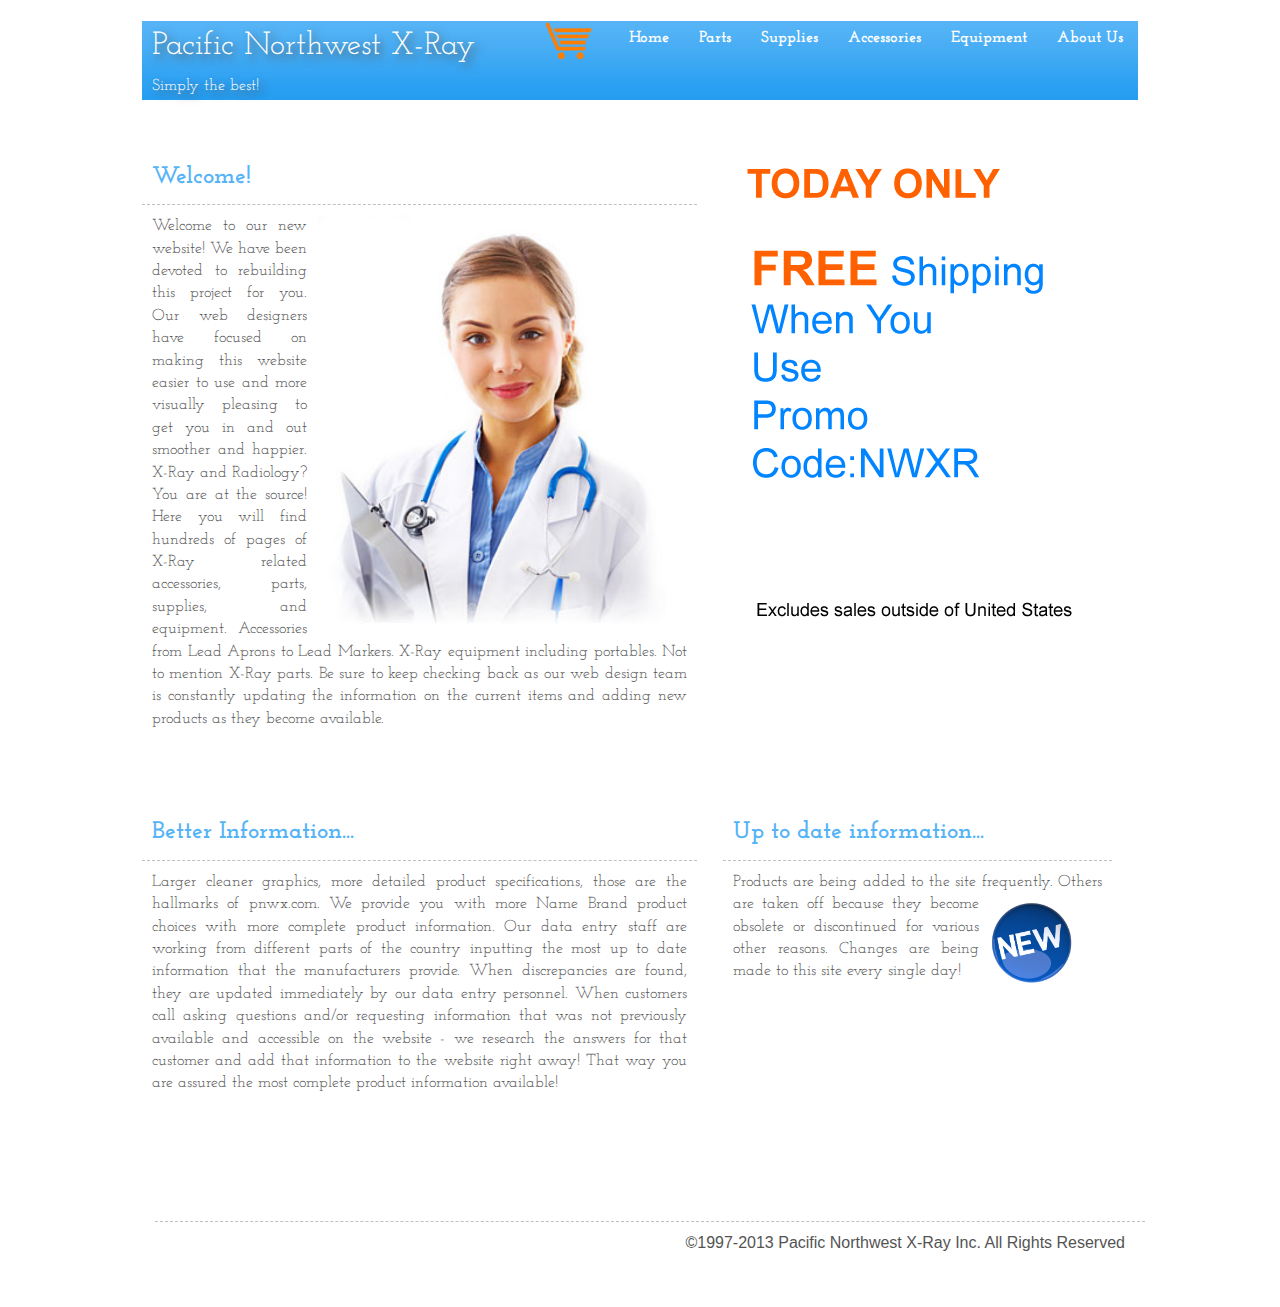
==== commit 7ffb25d5: "new CTA and better quality at lower res." ====
--- a/index.html
+++ b/index.html
@@ -49,14 +49,14 @@
 		
 		<article class="grid_7 alpha">
 			<h2 id="page_title">Welcome!</h2>
-			<p>Welcome to our new website! We have been <img class="welcome" src="images/welcome.jpg" alt="A Welcoming picture" title="Welcome!" height="350" width="350">devoted to rebuilding this project for you. Our web designers have focused on making this website easier to use and more visually pleasing to get you in and out smoother and happier.
+			<p><img class="welcome" src="images/welcome.jpg" alt="A Welcoming picture" title="Welcome!" height="350" width="350">Welcome to our new website! We have been devoted to rebuilding this project for you. Our web designers have focused on making this website easier to use and more visually pleasing to get you in and out smoother and happier.
 			X-Ray and Radiology? You are at the source! Here you will find hundreds of pages of X-Ray related accessories, parts, supplies, and equipment. Accessories from Lead Aprons to Lead Markers. X-Ray equipment including portables. Not to mention X-Ray parts. Be sure to keep checking back as our web design team is constantly updating the information on the current items and adding new products as they become available.</p>
 		</article>
 		
 		<article class="grid_5 omega">
-		<h2>"Wow, I'm really glad I found this site!"</h2>
-		<p>We hear comments like that every day here at Pacific Northwest X-Ray Inc. People are slowly finding the biggest and best Radiology Equipment, Accessory and Supply website on the internet. Most visitors have no idea just how large this site is. Simply put - it's hard to say from day to day, but we run around 900+ pages with over 6800 active stock numbers in our database server.</p>
-		<img src="images/5-stars.jpg" alt="five stars" title="Five-Star Satisfaction" height="400" width="400">
+	
+		
+		<img class="cta" src="images/cta.png" alt="Promo Code: NWXR" title="Promotion">
 		</article>
 				
 		<article class="grid_7 alpha">
--- a/css/css.css
+++ b/css/css.css
@@ -22,7 +22,7 @@
 	
 
 
-nav a:visited{color:FFFFFF;}
+nav a:visited{color:#FFFFFF;}
 nav a:link{
 	color: #FFFFFF;
 	font-family: 'Josefin Slab', serif;
@@ -73,7 +73,7 @@
 .search{margin-right:0px;
 		margin-bottom:1px;}
 		
-.field{clear:;}
+.field{}
 .formtext{margin:5px 0px 5px 0px;}
 .form input{margin-bottom:10px;}
 select{margin-top:15px;}
@@ -105,7 +105,7 @@
 
 ul li{padding:40px;
 	  margin-left: 18px;
-	  text-align:bottom center;}
+	  text-align: center;}
 	
 .container{
 	max-width: 996px;
@@ -136,7 +136,8 @@
 	font-weight: 400;
 	text-decoration:none;}
 
-header{background-image: url(../images/header_bg.png);}
+header{background-image: url(../images/header_bg.png);
+		background-repeat:repeat-x;}
 	
 
 	
@@ -196,17 +197,9 @@
 	margin-top: 0px;
 	margin-bottom: 40px;
 	overflow:auto;
-	/*border: 2px solid black;
-	border-top:0px;
-	}
-	
-	.motto{
-border-radius: 0px 0px 5px 5px;
-border:2px solid black;
-border-top:0px;
-}*/
-
-
+}
+
+.cta{margin-top:40px;}
 
 
 	
@@ -217,9 +210,21 @@
 	
 	
 	
-	
-	
-	
-	
-	
-	
+	.cart{margin-bottom:0px;}
+	
+	
+	@media screen and (max-width: 996px){
+*overflow:auto;
+		footer p{
+			text-align: left;
+		}
+		.logo, .motto{background-color:#259ef1;
+		width:97%;
+		float:right;
+		margin-top:0px;
+		margin-left:300px;}
+		nav ul li{background-color:#259ef1;}
+	}
+	h2, p{clear:both;}
+	
+	
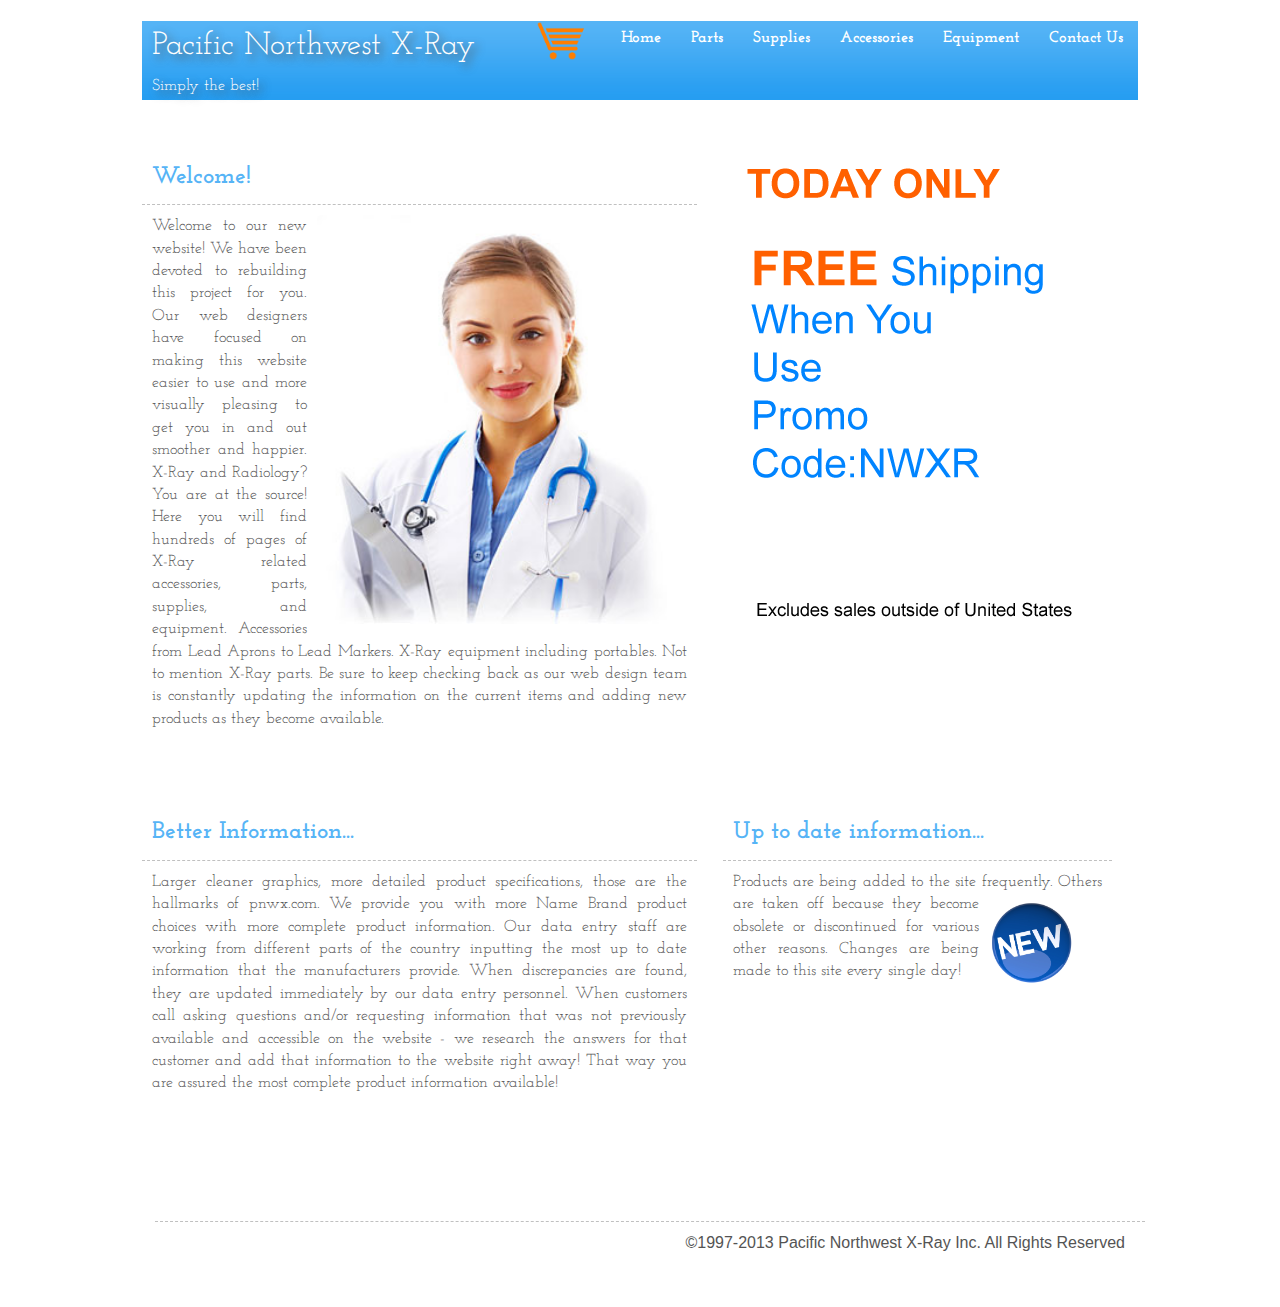
==== commit 8ce4bf90: "Changed About Us into Contact Us. Changed picture too." ====
--- a/index.html
+++ b/index.html
@@ -32,7 +32,7 @@
 		<header>
 		<nav>
 			<ul>
-				<li><a href="about_us.html">About Us</a></li>
+				<li><a href="about_us.html">Contact Us</a></li>
 				<li><a href="equipment.html">Equipment</a></li>
 				<li><a href="accessories.html">Accessories</a></li>
 				<li><a href="supplies.html">Supplies</a></li>
